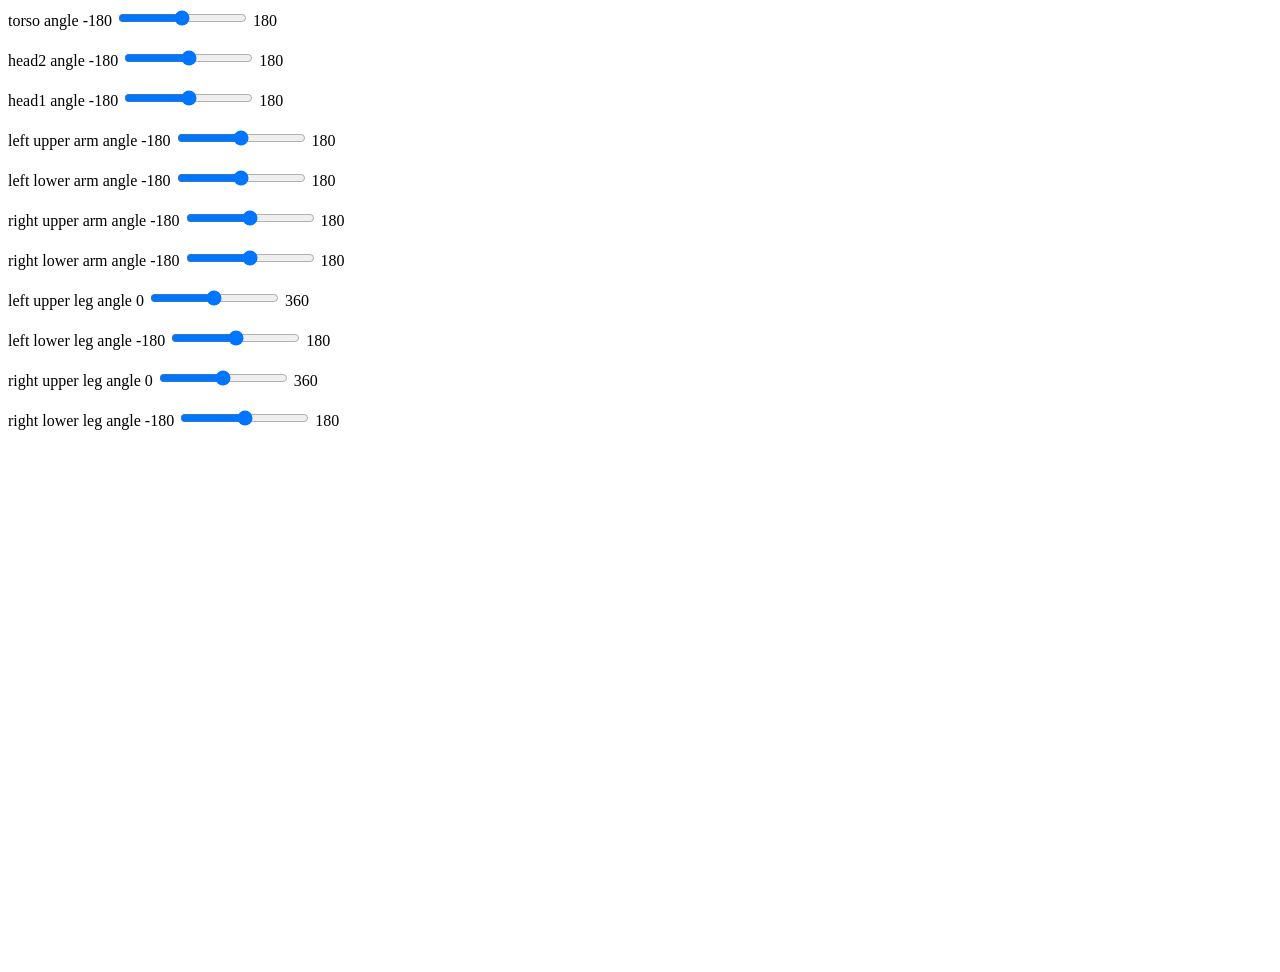
==== Project2/walkingDog.html @ 3b49477e "feat: add 2nd project" ====
<!DOCTYPE html>
<html>

<script id="vertex-shader" type="x-shader/x-vertex">

attribute  vec4 vPosition;

uniform mat4 modelViewMatrix;
uniform mat4 projectionMatrix;

void main()
{
    gl_Position = projectionMatrix * modelViewMatrix * vPosition;
}
</script>

<script id="fragment-shader" type="x-shader/x-fragment">

precision mediump float;

void main()
{
    gl_FragColor = vec4(1.0, 0.0, 0.0, 1.0);

}
</script>



<script type="text/javascript" src="../Common/webgl-utils.js"></script>
<script type="text/javascript" src="../Common/InitShaders.js"></script>
<script type="text/javascript" src="../Common/MV.js"></script>
<script type="text/javascript" src="Homework2.js"></script>

<div>
torso angle -180 <input id="slider0" type="range"
 min="-180" max="180" step="10" value="0"
  />
 180
</div><br/>
<div>
head2 angle -180 <input id="slider10" type="range"
 min="-180" max="180" step="10" value="0"
  />
 180
</div><br/>

<div>
head1 angle -180 <input id="slider1" type="range"
 min="-180" max="180" step="10" value="0"
  />
 180
</div><br/>

<div id="slider2">
left upper arm angle -180 <input id="slider2" type="range"
 min="-180" max="180" step="10" value="0"
  />
 180
</div><br/>
<div>
left lower arm angle -180 <input id="slider3" type="range"
 min="-180" max="180" step="10" value="0"
  />
 180
</div><br/>
<div>
right upper arm angle -180 <input id="slider4" type="range"
 min="-180" max="180" step="10" value="0"
  />
 180
</div><br/>
<div>
right lower arm angle -180 <input id="slider5" type="range"
 min="-180" max="180" step="10" value="0"
  />
 180
</div><br/>
<div>
left upper leg angle 0 <input id="slider6" type="range"
 min="0" max="360" step="10" value="180"
  />
 360
</div><br/>
<div>
left lower leg angle -180 <input id="slider7" type="range"
 min="-180" max="180" step="10" value="0"
  />
 180
</div><br/>
<div>
right upper leg angle 0 <input id="slider8" type="range"
 min="0" max="360" step="10" value="180"
  />
 360
</div><br/>

<div>
right lower leg angle -180 <input id="slider9" type="range"
 min="-180" max="180" step="10" value="0"
  />
 180
</div><br/>


<body>
<canvas id="gl-canvas" width="512"" height="512">
Oops ... your browser doesn't support the HTML5 canvas element
</canvas>
</body>
</html>
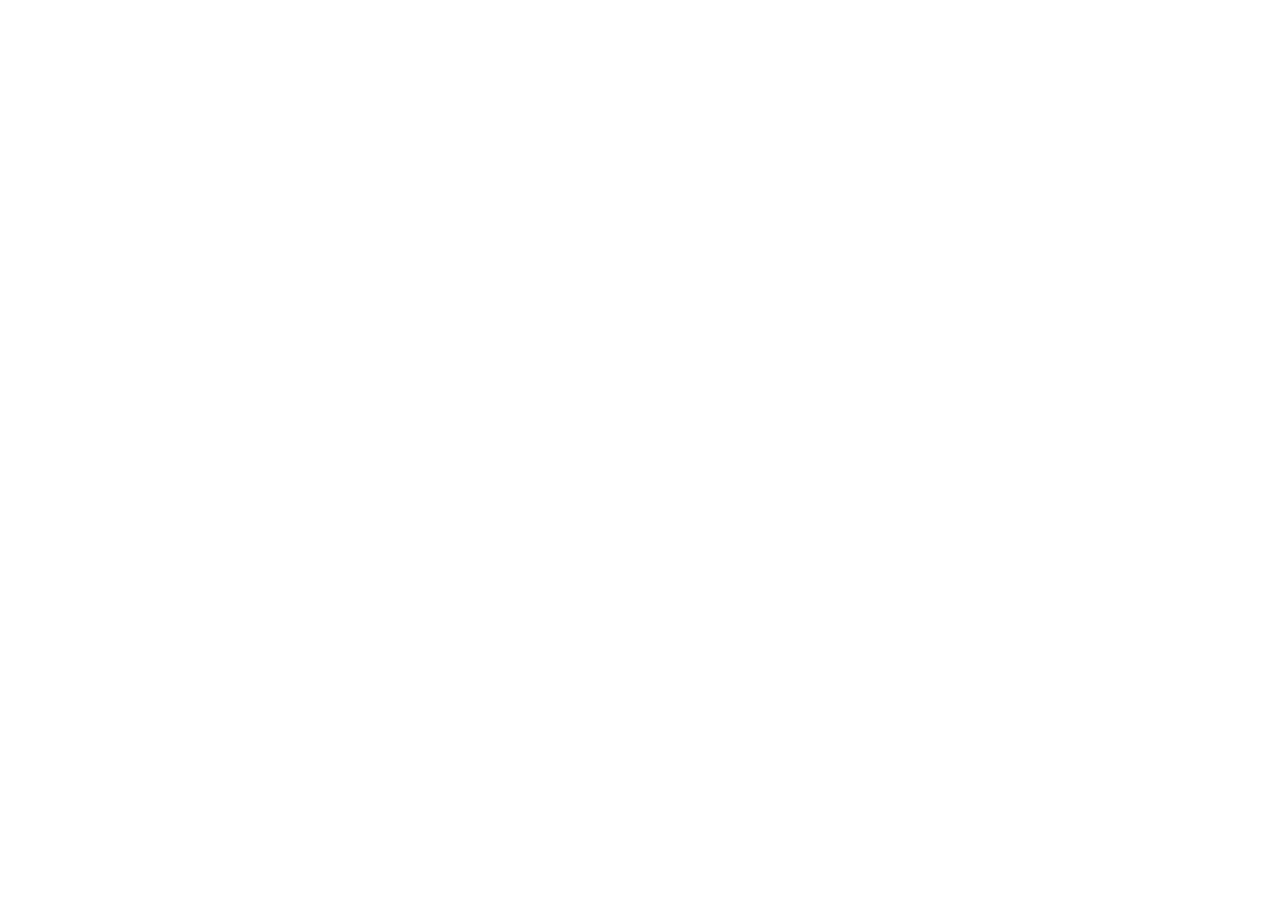
==== commit 2770d44f: "feat: code transformation" ====
--- a/Project2/walkingDog.html
+++ b/Project2/walkingDog.html
@@ -1,111 +1,35 @@
 <!DOCTYPE html>
 <html>
-
 <script id="vertex-shader" type="x-shader/x-vertex">
 
-attribute  vec4 vPosition;
+attribute vec4 vPosition;
 
 uniform mat4 modelViewMatrix;
 uniform mat4 projectionMatrix;
 
 void main()
 {
-    gl_Position = projectionMatrix * modelViewMatrix * vPosition;
+  gl_position=modelViewMatrix*projectionMatrix*vPosition;
 }
 </script>
-
 <script id="fragment-shader" type="x-shader/x-fragment">
 
 precision mediump float;
 
 void main()
 {
-    gl_FragColor = vec4(1.0, 0.0, 0.0, 1.0);
-
+  gl_FragColor = vec4(1.0, 0.0, 0.0, 1.0);
 }
 </script>
 
+<script type="text/javascript" src="../Common/webgl-utils.js"></script>
+<script type="text/javascript" src="../Common/Initshaders.js"></script>
+<script type="text/javascript" src="../Common/MV.js"></script>
+<script type="text/javascript" src="walkingDog.js"></script>
+<body>
+  <canvas id="gl-canvas" width="512"" height=512">
 
-
-<script type="text/javascript" src="../Common/webgl-utils.js"></script>
-<script type="text/javascript" src="../Common/InitShaders.js"></script>
-<script type="text/javascript" src="../Common/MV.js"></script>
-<script type="text/javascript" src="Homework2.js"></script>
-
-<div>
-torso angle -180 <input id="slider0" type="range"
- min="-180" max="180" step="10" value="0"
-  />
- 180
-</div><br/>
-<div>
-head2 angle -180 <input id="slider10" type="range"
- min="-180" max="180" step="10" value="0"
-  />
- 180
-</div><br/>
-
-<div>
-head1 angle -180 <input id="slider1" type="range"
- min="-180" max="180" step="10" value="0"
-  />
- 180
-</div><br/>
-
-<div id="slider2">
-left upper arm angle -180 <input id="slider2" type="range"
- min="-180" max="180" step="10" value="0"
-  />
- 180
-</div><br/>
-<div>
-left lower arm angle -180 <input id="slider3" type="range"
- min="-180" max="180" step="10" value="0"
-  />
- 180
-</div><br/>
-<div>
-right upper arm angle -180 <input id="slider4" type="range"
- min="-180" max="180" step="10" value="0"
-  />
- 180
-</div><br/>
-<div>
-right lower arm angle -180 <input id="slider5" type="range"
- min="-180" max="180" step="10" value="0"
-  />
- 180
-</div><br/>
-<div>
-left upper leg angle 0 <input id="slider6" type="range"
- min="0" max="360" step="10" value="180"
-  />
- 360
-</div><br/>
-<div>
-left lower leg angle -180 <input id="slider7" type="range"
- min="-180" max="180" step="10" value="0"
-  />
- 180
-</div><br/>
-<div>
-right upper leg angle 0 <input id="slider8" type="range"
- min="0" max="360" step="10" value="180"
-  />
- 360
-</div><br/>
-
-<div>
-right lower leg angle -180 <input id="slider9" type="range"
- min="-180" max="180" step="10" value="0"
-  />
- 180
-</div><br/>
-
-
-<body>
-<canvas id="gl-canvas" width="512"" height="512">
-Oops ... your browser doesn't support the HTML5 canvas element
+Your browser dows not support the HTML5 canvas element
 </canvas>
 </body>
 </html>
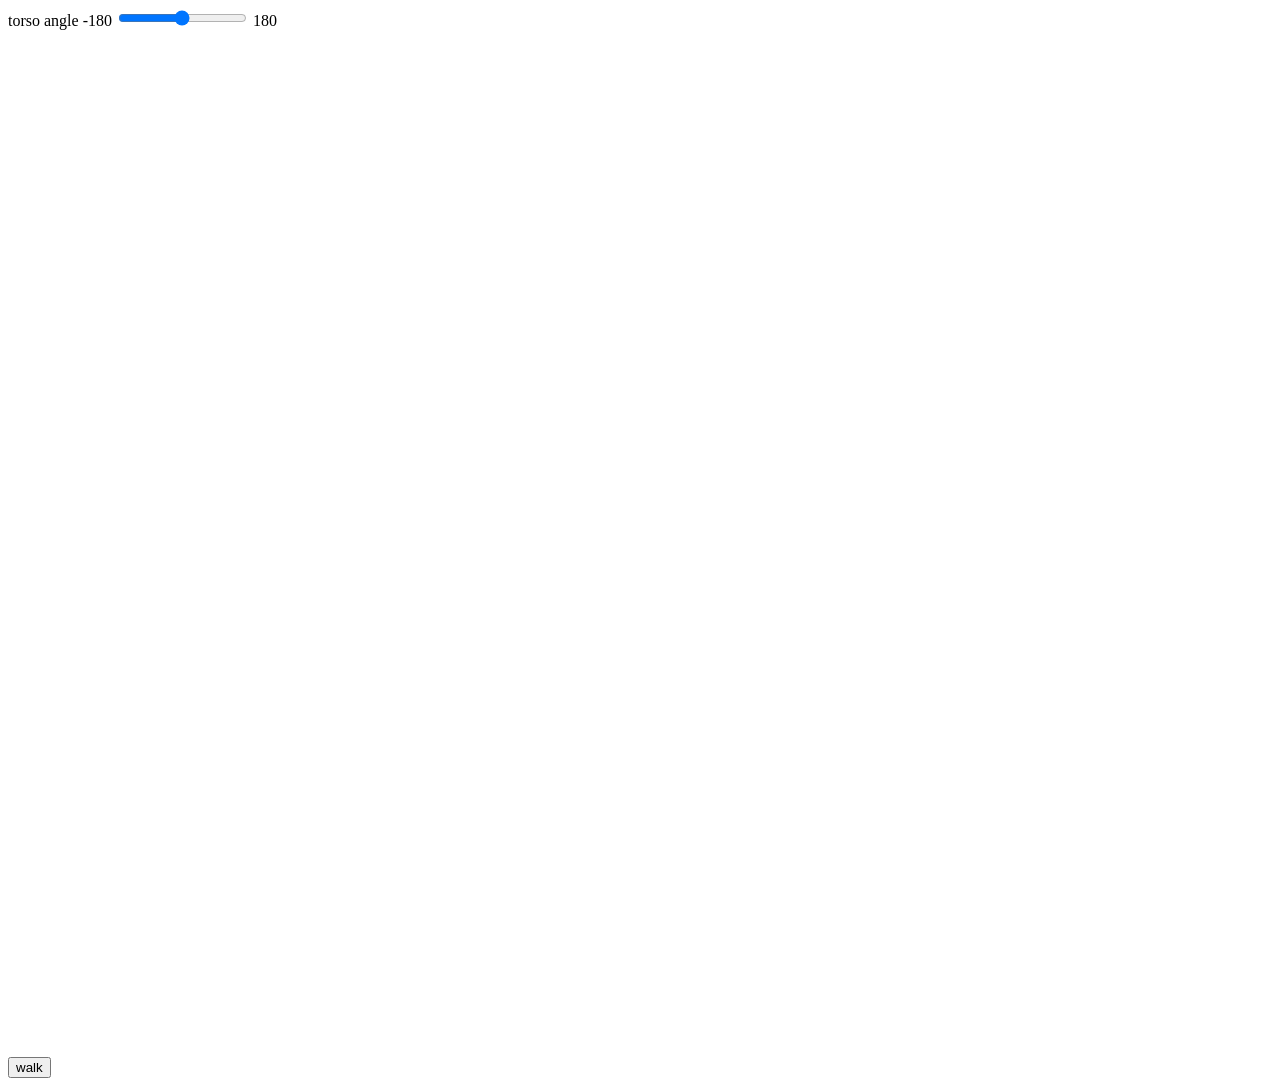
==== commit dad6c022: "feat: add walking animation" ====
--- a/Project2/walkingDog.html
+++ b/Project2/walkingDog.html
@@ -1,35 +1,52 @@
 <!DOCTYPE html>
 <html>
+
 <script id="vertex-shader" type="x-shader/x-vertex">
 
-attribute vec4 vPosition;
+attribute  vec4 vPosition;
 
 uniform mat4 modelViewMatrix;
 uniform mat4 projectionMatrix;
 
 void main()
 {
-  gl_position=modelViewMatrix*projectionMatrix*vPosition;
+    gl_Position = projectionMatrix * modelViewMatrix * vPosition;
 }
 </script>
+
 <script id="fragment-shader" type="x-shader/x-fragment">
 
 precision mediump float;
 
 void main()
 {
-  gl_FragColor = vec4(1.0, 0.0, 0.0, 1.0);
+    gl_FragColor = vec4(1.0, 0.0, 0.0, 1.0);
+
 }
 </script>
 
+
+
 <script type="text/javascript" src="../Common/webgl-utils.js"></script>
-<script type="text/javascript" src="../Common/Initshaders.js"></script>
+<script type="text/javascript" src="../Common/InitShaders.js"></script>
 <script type="text/javascript" src="../Common/MV.js"></script>
 <script type="text/javascript" src="walkingDog.js"></script>
+
+
+
+
+<div>
+torso angle -180 <input id="slider0" type="range"
+ min="-180" max="180" step="10" value="0"
+  />
+ 180
+</div><br/>
+
+<button id = "walkButton">walk</button>
+
 <body>
-  <canvas id="gl-canvas" width="512"" height=512">
-
-Your browser dows not support the HTML5 canvas element
+<canvas id="gl-canvas" width="1024"" height="1024">
+Oops ... your browser doesn't support the HTML5 canvas element
 </canvas>
 </body>
 </html>
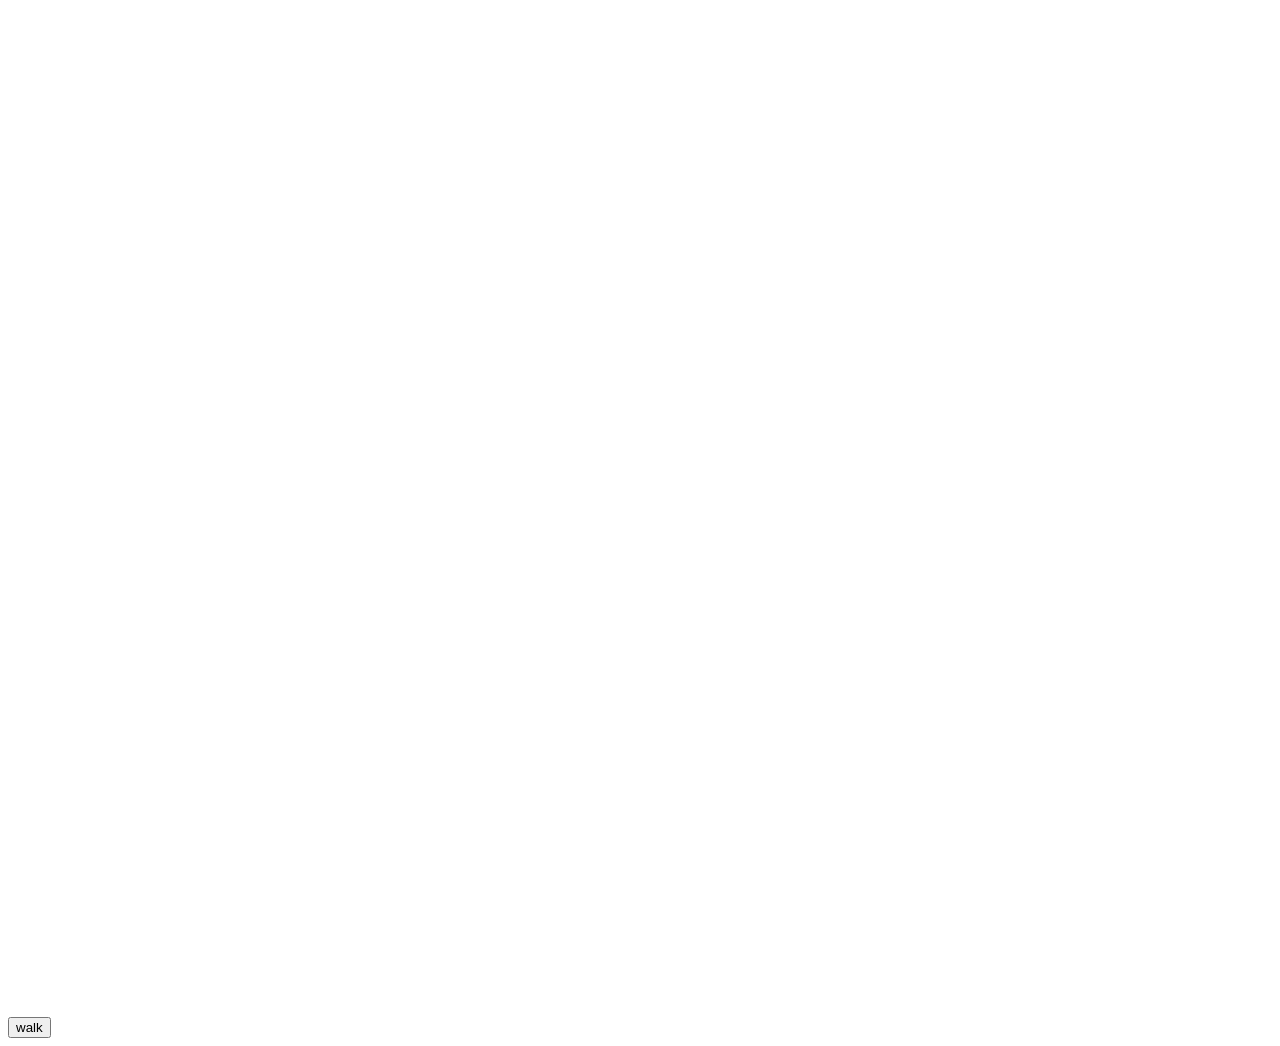
==== commit 8e0d7398: "Update: commenting the code and reviewing the report" ====
--- a/Project2/walkingDog.html
+++ b/Project2/walkingDog.html
@@ -8,8 +8,15 @@
 uniform mat4 modelViewMatrix;
 uniform mat4 projectionMatrix;
 
+attribute  vec4 vColor;
+attribute  vec2 vTexCoord;
+varying vec4 fColor;
+varying vec2 fTexCoord;
+
 void main()
 {
+    fColor = vColor;
+    fTexCoord = vTexCoord;
     gl_Position = projectionMatrix * modelViewMatrix * vPosition;
 }
 </script>
@@ -18,10 +25,15 @@
 
 precision mediump float;
 
+varying vec4 fColor;
+varying  vec2 fTexCoord;
+
+uniform sampler2D Tex0;
+uniform sampler2D Tex1;
+
 void main()
 {
-    gl_FragColor = vec4(1.0, 0.0, 0.0, 1.0);
-
+    gl_FragColor = fColor*(texture2D(Tex0, fTexCoord)*texture2D(Tex1, fTexCoord));
 }
 </script>
 
@@ -33,15 +45,6 @@
 <script type="text/javascript" src="walkingDog.js"></script>
 
 
-
-
-<div>
-torso angle -180 <input id="slider0" type="range"
- min="-180" max="180" step="10" value="0"
-  />
- 180
-</div><br/>
-
 <button id = "walkButton">walk</button>
 
 <body>
